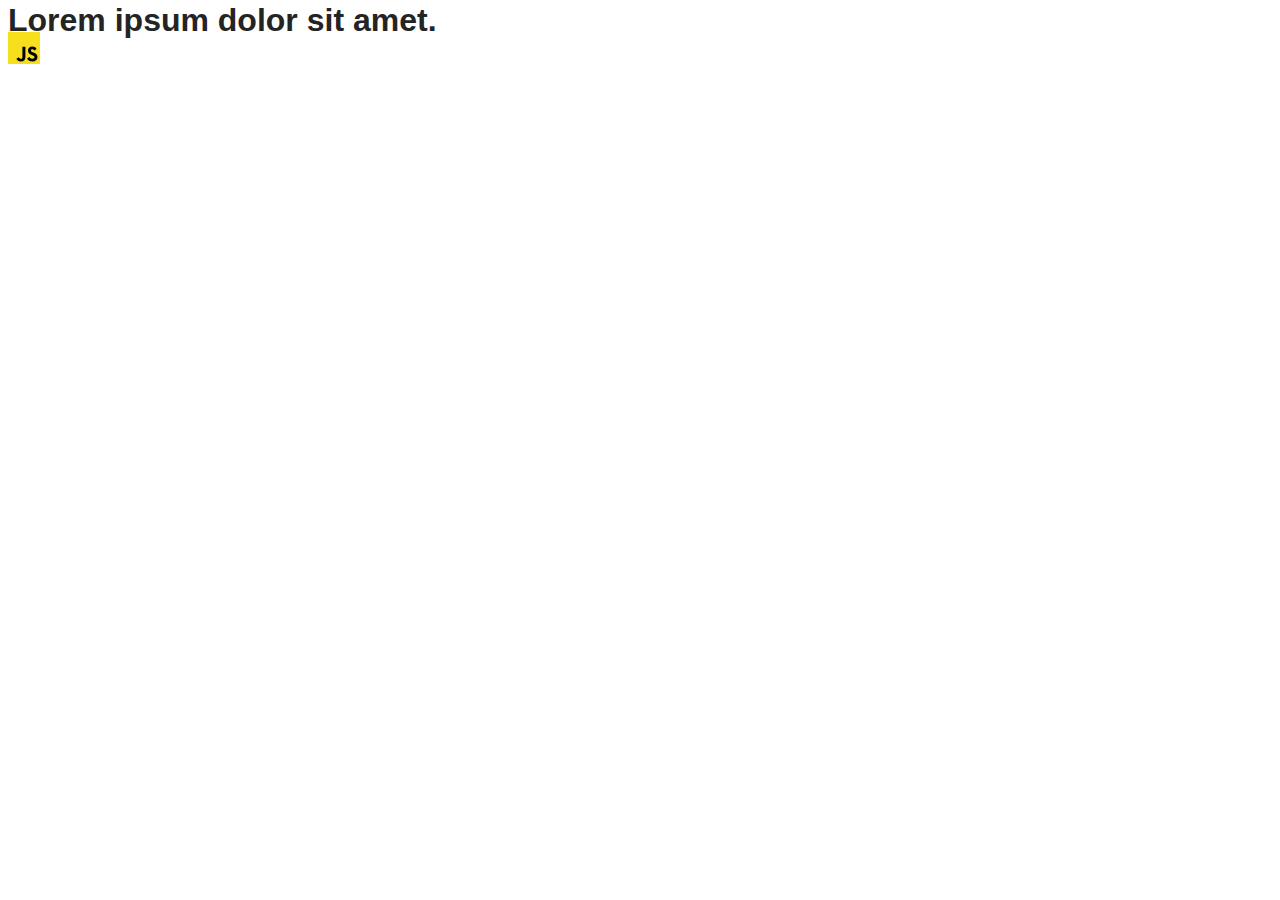
==== src/index.html @ 9296715c "Initial commit" ====
<!DOCTYPE html>
<html lang="en">
  <head>
    <meta charset="UTF-8" />
    <link rel="icon" type="image/svg+xml" href="/favicon.svg" />
    <meta name="viewport" content="width=device-width, initial-scale=1.0" />
    <title>Vanilla App Template</title>
    <link rel="stylesheet" href="./css/styles.css" />
  </head>
  <body>
    <load ="partials/header.html" />

    <section>
      <h1>Lorem ipsum dolor sit amet.</h1>
      <!-- Path to images as from index.html file -->
      <img src="./img/javascript.svg" alt="" />
    </section>

    <!-- Loads the specified .html file -->
    <load ="partials/vite-promo.html" />

    <script type="module" src="/main.js"></script>
  </body>
</html>
---- src/css/styles.css ----
/**
  |============================
  | include css partials with
  | default @import url()
  |============================
*/
@import url('./reset.css');
@import url('./vite-promo.css');
@import url('./header.css');

:root {
  font-family: Inter, Avenir, Helvetica, Arial, sans-serif;
  font-size: 16px;
  line-height: 24px;
  font-weight: 400;

  color: #242424;
  background-color: rgba(255, 255, 255, 0.87);

  font-synthesis: none;
  text-rendering: optimizeLegibility;
  -webkit-font-smoothing: antialiased;
  -moz-osx-font-smoothing: grayscale;
  -webkit-text-size-adjust: 100%;
}
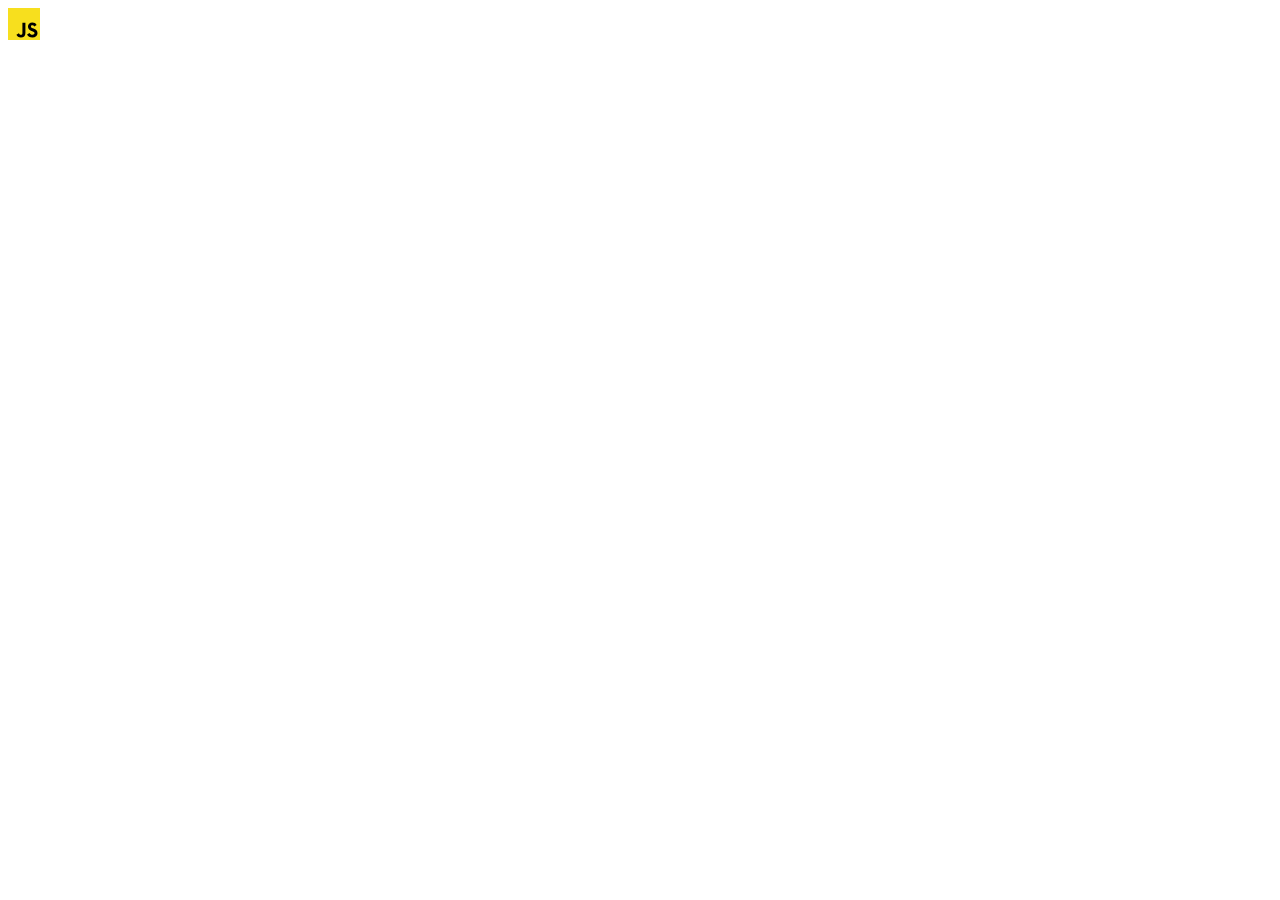
==== commit 06e5ed9e: "first comit" ====
--- a/src/index.html
+++ b/src/index.html
@@ -11,7 +11,6 @@
     <load ="partials/header.html" />
 
     <section>
-      <h1>Lorem ipsum dolor sit amet.</h1>
       <!-- Path to images as from index.html file -->
       <img src="./img/javascript.svg" alt="" />
     </section>
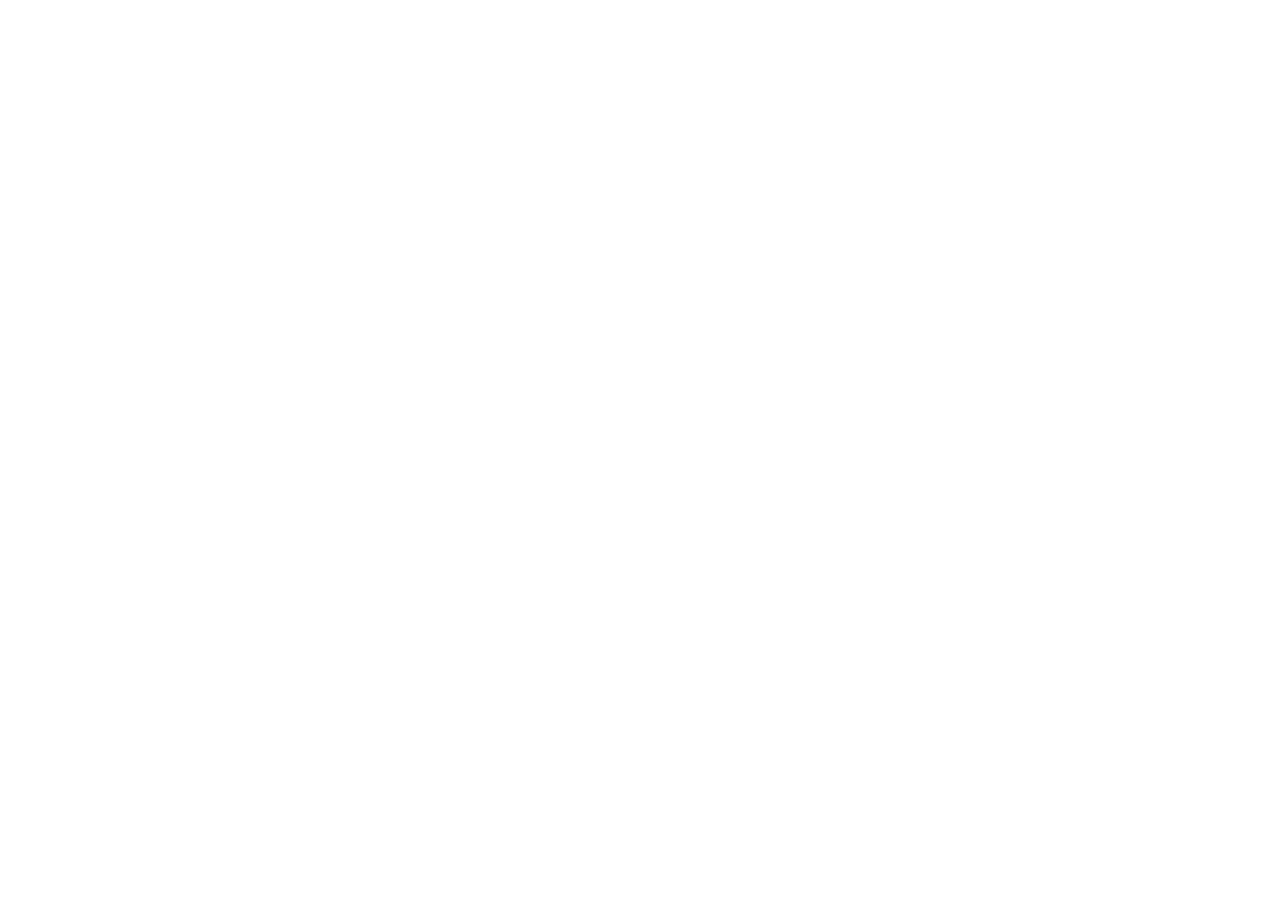
==== commit 434a46ab: "commit" ====
--- a/src/index.html
+++ b/src/index.html
@@ -9,15 +9,7 @@
   </head>
   <body>
     <load ="partials/header.html" />
-
-    <section>
-      <!-- Path to images as from index.html file -->
-      <img src="./img/javascript.svg" alt="" />
-    </section>
-
-    <!-- Loads the specified .html file -->
-    <load ="partials/vite-promo.html" />
-
+    <main></main>
     <script type="module" src="/main.js"></script>
   </body>
 </html>
--- a/src/css/styles.css
+++ b/src/css/styles.css
@@ -5,8 +5,8 @@
   |============================
 */
 @import url('./reset.css');
-@import url('./vite-promo.css');
 @import url('./header.css');
+
 
 :root {
   font-family: Inter, Avenir, Helvetica, Arial, sans-serif;
@@ -22,4 +22,4 @@
   -webkit-font-smoothing: antialiased;
   -moz-osx-font-smoothing: grayscale;
   -webkit-text-size-adjust: 100%;
-}
+}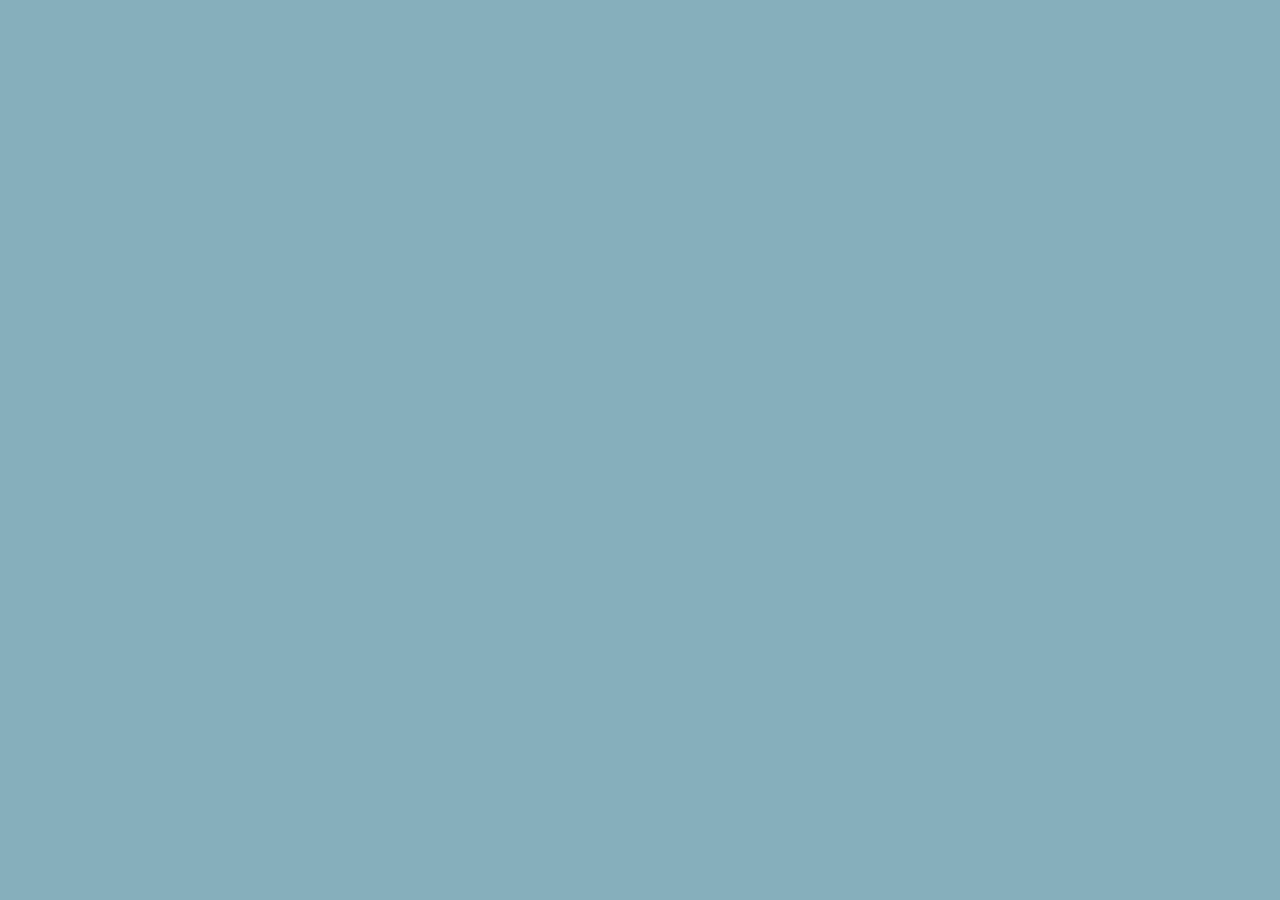
==== commit 6f92085b: "commit" ====
--- a/src/index.html
+++ b/src/index.html
@@ -9,7 +9,10 @@
   </head>
   <body>
     <load ="partials/header.html" />
-    <main></main>
+    <main>
+      <load ="partials/textarea.html" />
+      <load ="partials/keyboard.html" />
+    </main>
     <script type="module" src="/main.js"></script>
   </body>
 </html>
--- a/src/css/styles.css
+++ b/src/css/styles.css
@@ -6,20 +6,28 @@
 */
 @import url('./reset.css');
 @import url('./header.css');
+@import url('./keyboard.css');
+@import url('./textarea.css');
 
+*,
+*::before,
+*::after {
+  box-sizing: border-box;
+}
 
-:root {
-  font-family: Inter, Avenir, Helvetica, Arial, sans-serif;
-  font-size: 16px;
-  line-height: 24px;
-  font-weight: 400;
+.p {
+  margin: 0;
+  padding: 0;
+}
 
-  color: #242424;
-  background-color: rgba(255, 255, 255, 0.87);
+.container {
+  width: 1200px;
+  padding-left: 16px;
+  padding-right: 16px;
+  margin: 0 auto;
+  align-items: center;
+}
 
-  font-synthesis: none;
-  text-rendering: optimizeLegibility;
-  -webkit-font-smoothing: antialiased;
-  -moz-osx-font-smoothing: grayscale;
-  -webkit-text-size-adjust: 100%;
+body {
+  background: #86AFBC;
 }